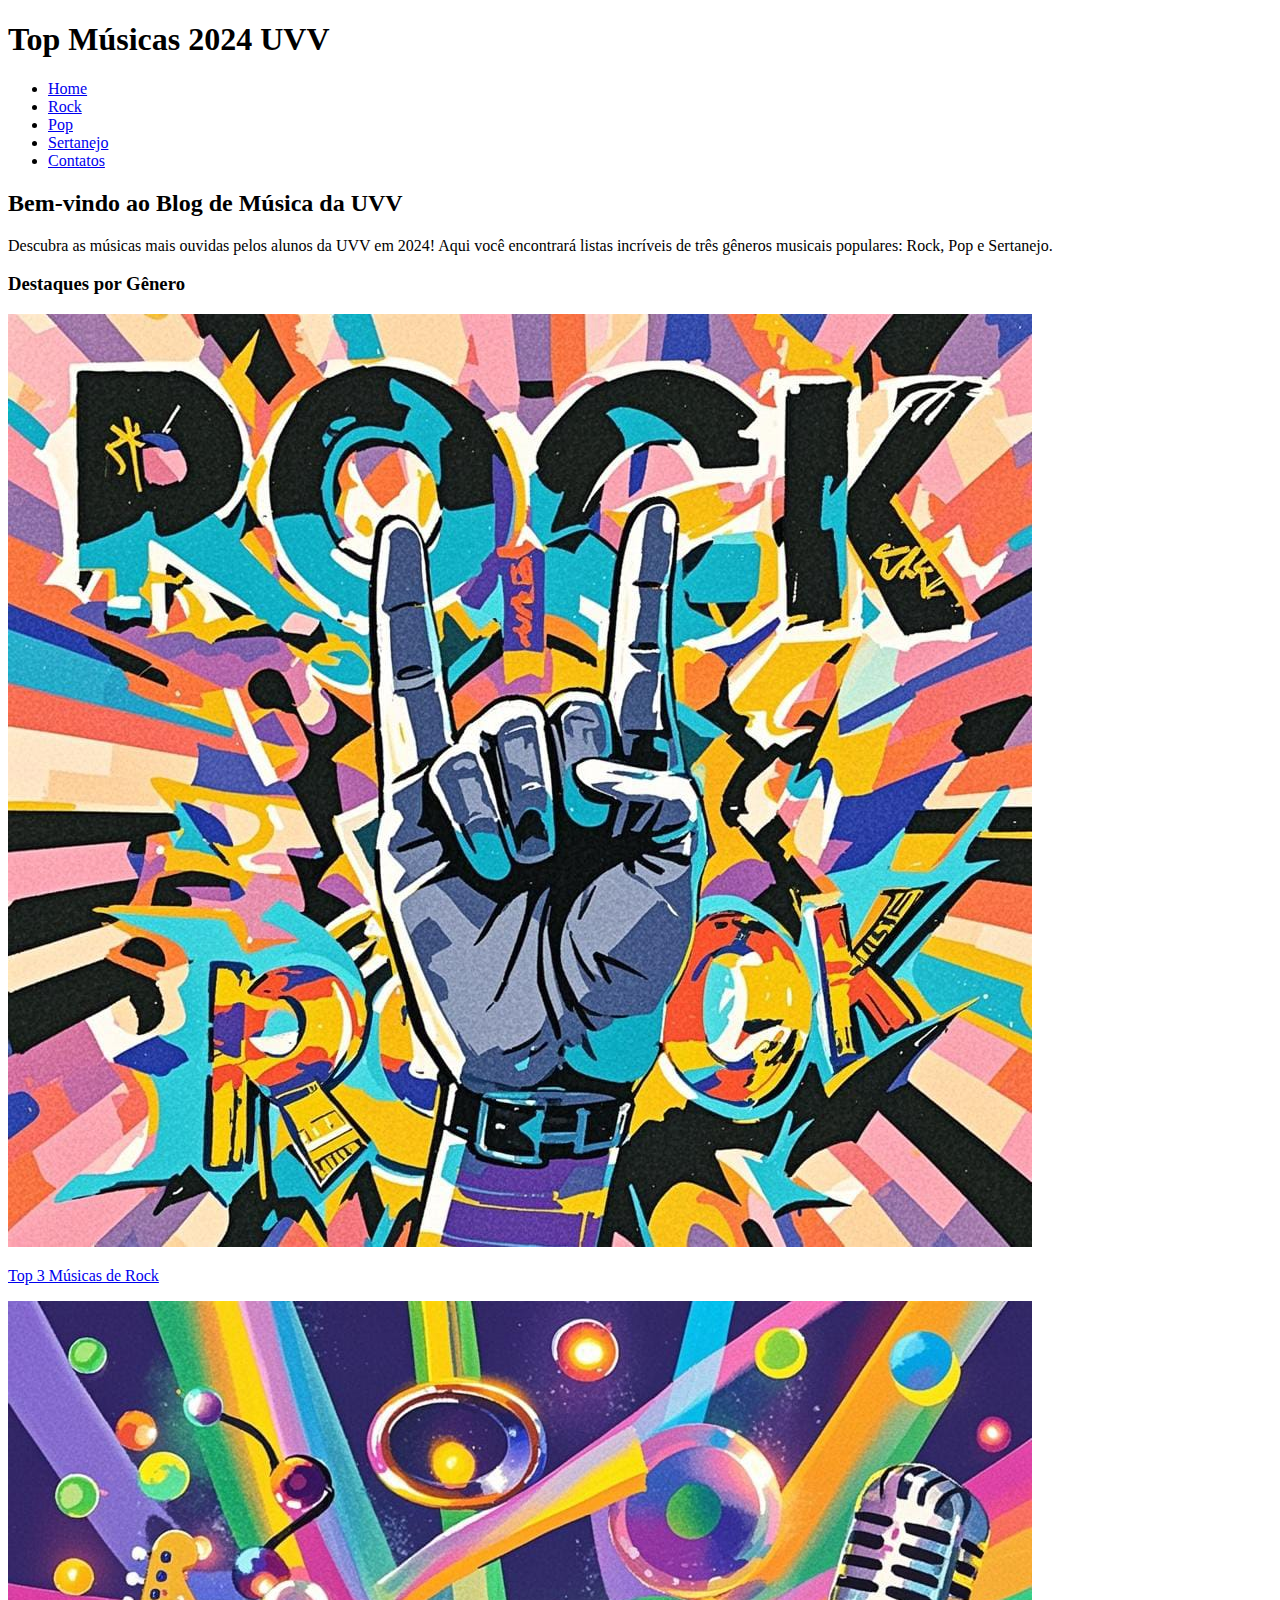
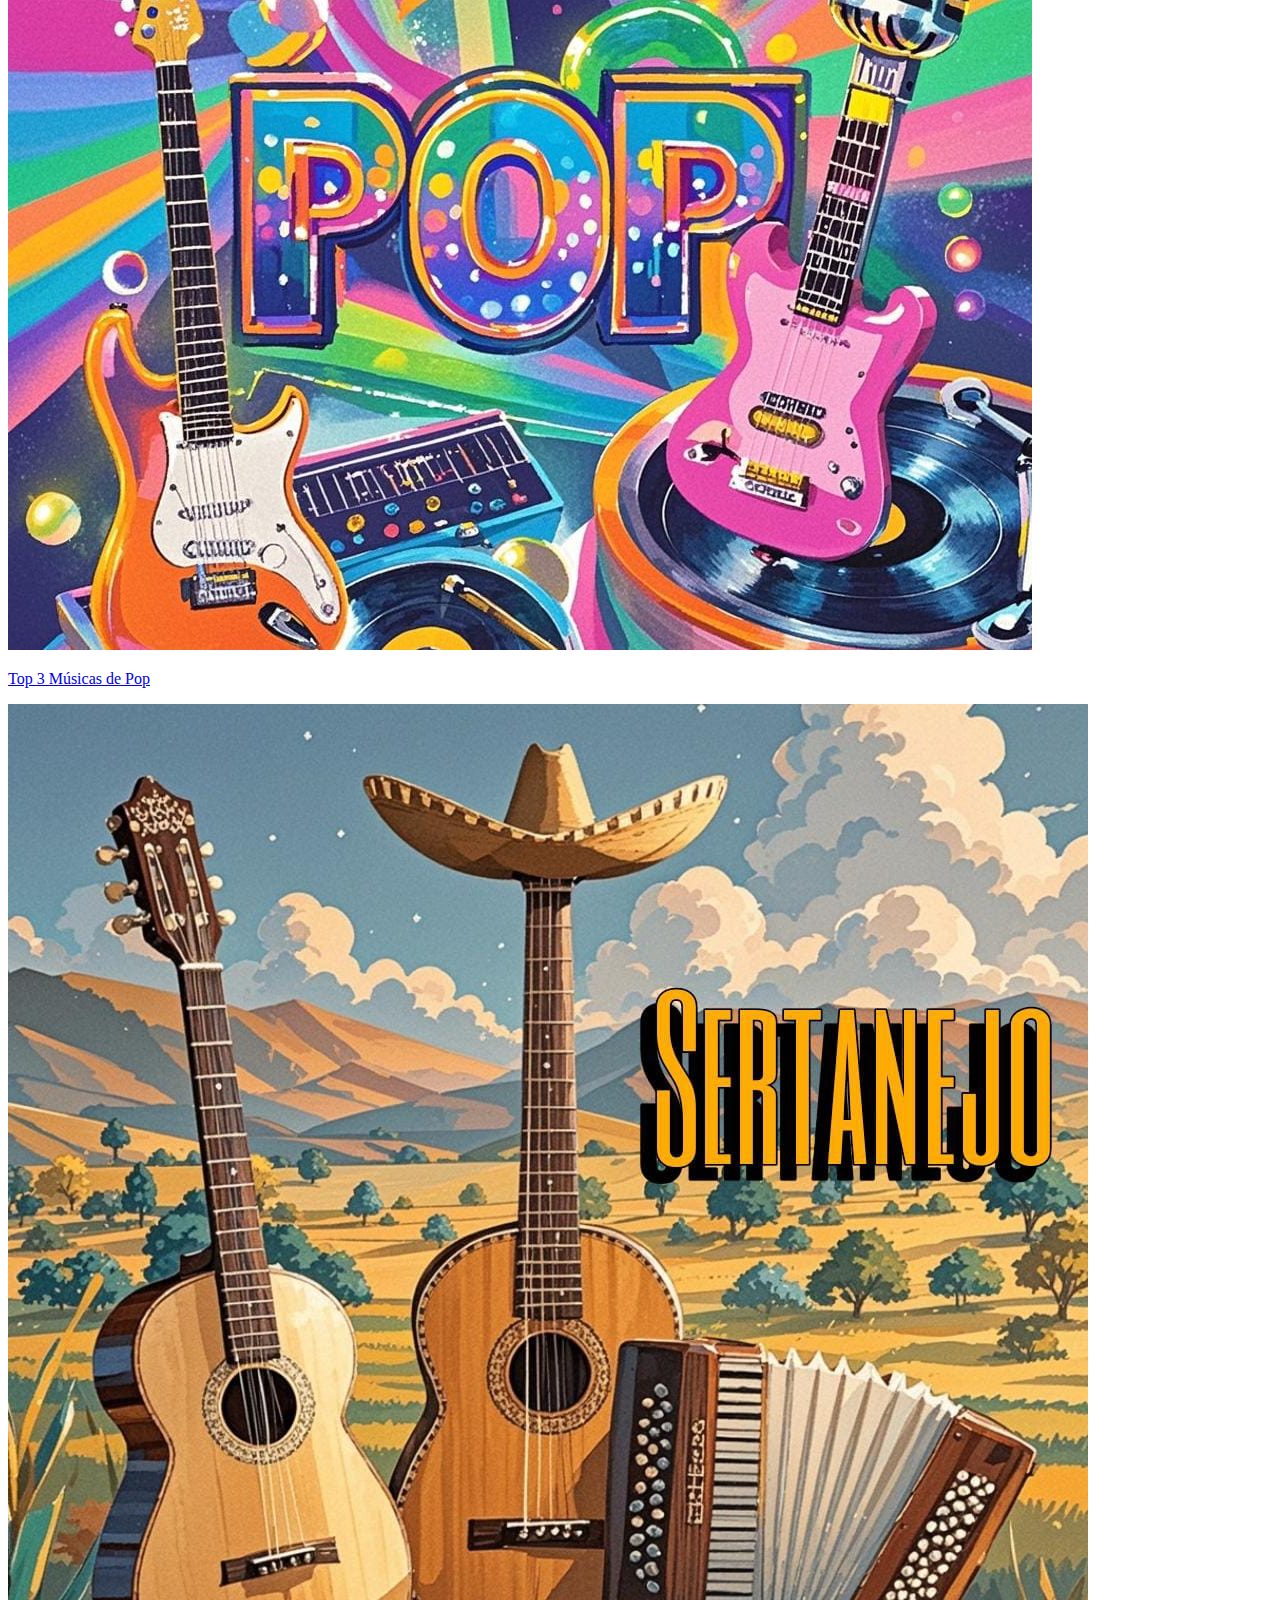
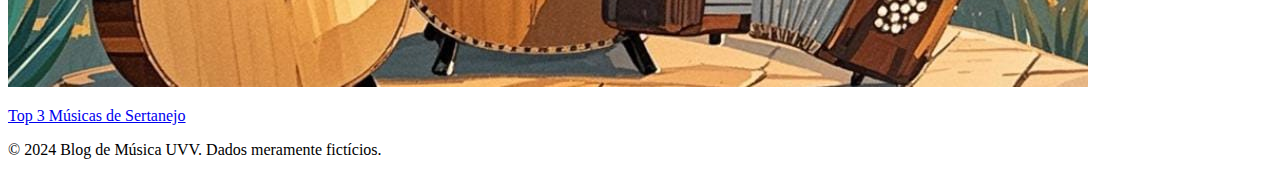
==== index.html @ a2b8fd2f "Add files via upload" ====
<!DOCTYPE html>
<html lang="pt-BR">
<head>
    <meta charset="UTF-8">
    <meta name="viewport" content="width=device-width, initial-scale=1.0">
    <title>Top Músicas da UVV 2024 </title>
    <link rel="stylesheet" href="style.css">
</head>
<body>
    <header>
        <link rel="stylesheet" href="css/style.css">
        <h1>Top Músicas 2024 UVV</h1>
        <nav>
            <ul>
                <li><a href="index.html">Home</a></li>
                <li><a href="rock.html">Rock</a></li>
                <li><a href="pop.html">Pop</a></li>
                <li><a href="sertanejo.html">Sertanejo</a></li>
                <li><a href="contato.html">Contatos</a></li>
            </ul>
        </nav>
    </header>
    <main>
        <h2>Bem-vindo ao Blog de Música da UVV</h2>
        <p>Descubra as músicas mais ouvidas pelos alunos da UVV em 2024! Aqui você encontrará listas incríveis de três gêneros musicais populares: Rock, Pop e Sertanejo.</p>
        
        <section>
            <h3>Destaques por Gênero</h3>
            <a href="rock.html">
                <img src="imagens/rock.jpeg" alt="Top músicas de rock">
                <p>Top 3 Músicas de Rock</p>
            </a>
            <a href="pop.html">
                <img src="imagens/pop.jpeg" alt="Top Músicas de Pop">
                <p>Top 3 Músicas de Pop</p>
            </a>
            <a href="sertanejo.html">
                <img src="imagens/sertanejo.jpeg" alt="Top Músicas de Sertanejo">
                <p>Top 3 Músicas de Sertanejo</p>
            </a>
        </section>
    </main>
    <footer>
        <p>© 2024 Blog de Música UVV. Dados meramente fictícios.</p>
    </footer>
</body>
</html>
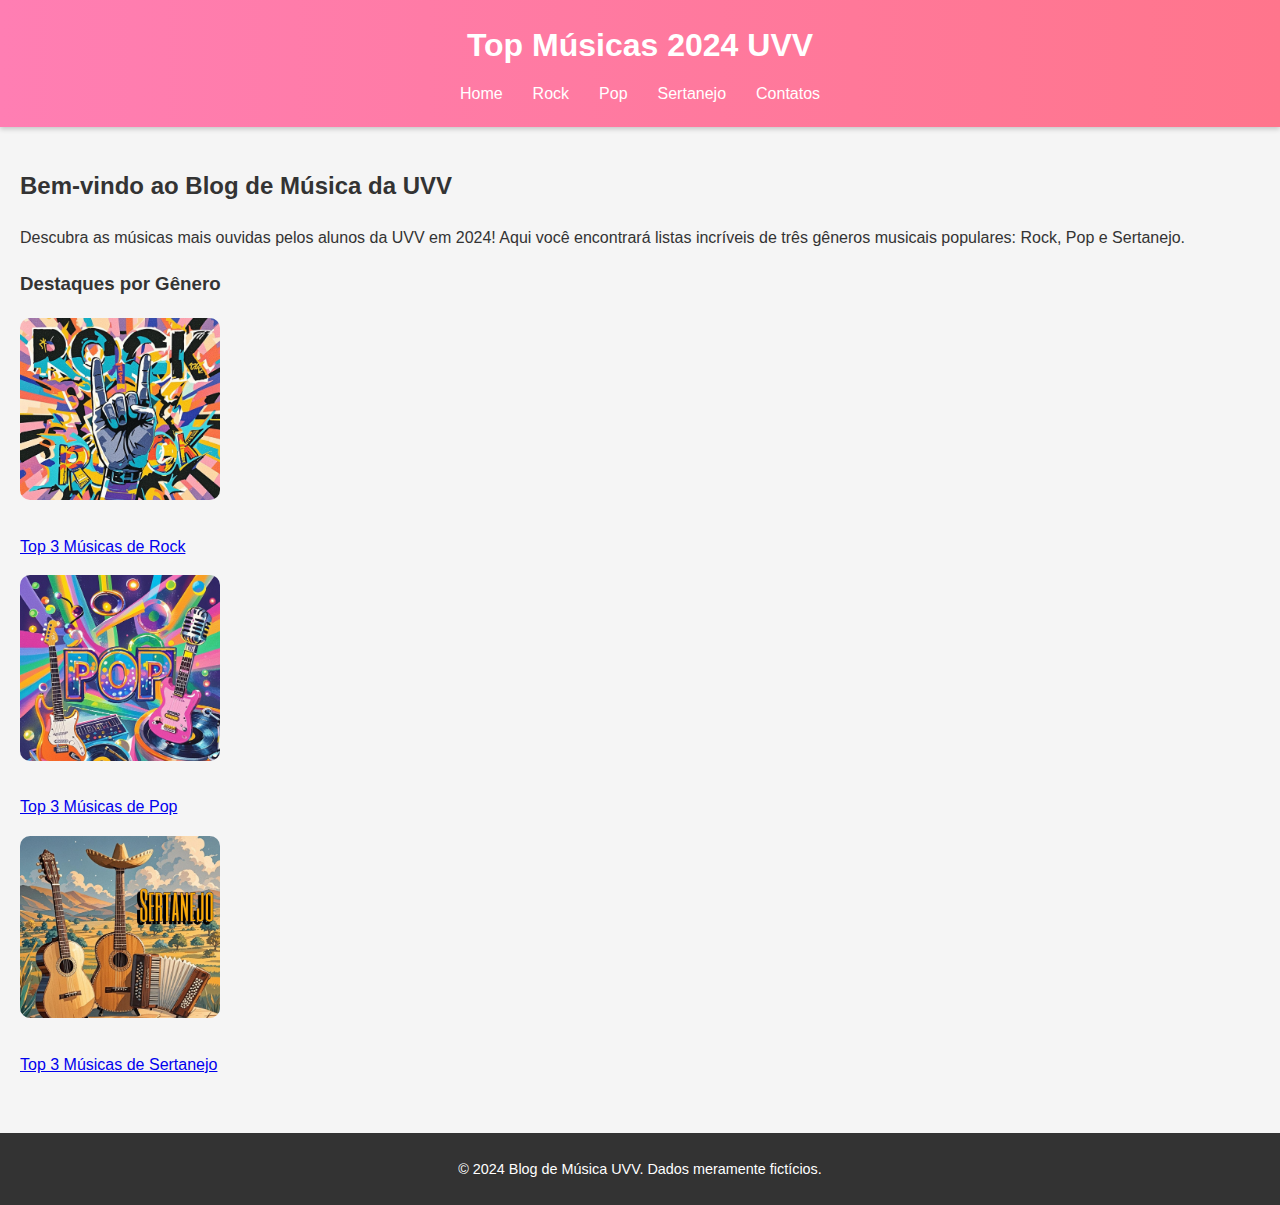
==== commit ae701dc3: "Update index.html" ====
--- a/index.html
+++ b/index.html
@@ -8,7 +8,7 @@
 </head>
 <body>
     <header>
-        <link rel="stylesheet" href="css/style.css">
+        <link rel="stylesheet" href="style.css">
         <h1>Top Músicas 2024 UVV</h1>
         <nav>
             <ul>
--- a/style.css
+++ b/style.css
@@ -0,0 +1,63 @@
+body {
+    font-family: 'Poppins', sans-serif; /* Fonte moderna */
+    line-height: 1.6;
+    margin: 0;
+    padding: 0;
+    background-color: #f5f5f5; /* Fundo claro */
+    color: #333;
+}
+
+header {
+    background: linear-gradient(90deg, #ff7eb3, #ff758c); /* Gradiente vibrante */
+    color: #fff;
+    text-align: center;
+    padding: 20px 0;
+    box-shadow: 0 2px 5px rgba(0, 0, 0, 0.2);
+}
+
+header h1 {
+    margin: 0;
+}
+
+nav ul {
+    list-style: none;
+    padding: 0;
+    display: flex;
+    justify-content: center;
+    margin: 10px 0 0 0;
+}
+
+nav ul li {
+    display: inline;
+    margin: 0 15px;
+}
+
+nav ul li a {
+    color: #fff;
+    text-decoration: none;
+}
+
+main {
+    padding: 20px;
+}
+
+section img {
+    width: 100%;
+    max-width: 200px;
+    height: auto;
+    border-radius: 10px;
+    margin-bottom: 10px;
+    transition: transform 0.3s;
+}
+
+section img:hover {
+    transform: scale(1.1);
+}
+
+footer {
+    text-align: center;
+    padding: 10px 0;
+    background: #333;
+    color: #fff;
+    font-size: 0.9rem;
+    margin-top: 20px;
--- a/style.css
+++ b/style.css
@@ -0,0 +1,63 @@
+body {
+    font-family: 'Poppins', sans-serif; /* Fonte moderna */
+    line-height: 1.6;
+    margin: 0;
+    padding: 0;
+    background-color: #f5f5f5; /* Fundo claro */
+    color: #333;
+}
+
+header {
+    background: linear-gradient(90deg, #ff7eb3, #ff758c); /* Gradiente vibrante */
+    color: #fff;
+    text-align: center;
+    padding: 20px 0;
+    box-shadow: 0 2px 5px rgba(0, 0, 0, 0.2);
+}
+
+header h1 {
+    margin: 0;
+}
+
+nav ul {
+    list-style: none;
+    padding: 0;
+    display: flex;
+    justify-content: center;
+    margin: 10px 0 0 0;
+}
+
+nav ul li {
+    display: inline;
+    margin: 0 15px;
+}
+
+nav ul li a {
+    color: #fff;
+    text-decoration: none;
+}
+
+main {
+    padding: 20px;
+}
+
+section img {
+    width: 100%;
+    max-width: 200px;
+    height: auto;
+    border-radius: 10px;
+    margin-bottom: 10px;
+    transition: transform 0.3s;
+}
+
+section img:hover {
+    transform: scale(1.1);
+}
+
+footer {
+    text-align: center;
+    padding: 10px 0;
+    background: #333;
+    color: #fff;
+    font-size: 0.9rem;
+    margin-top: 20px;
